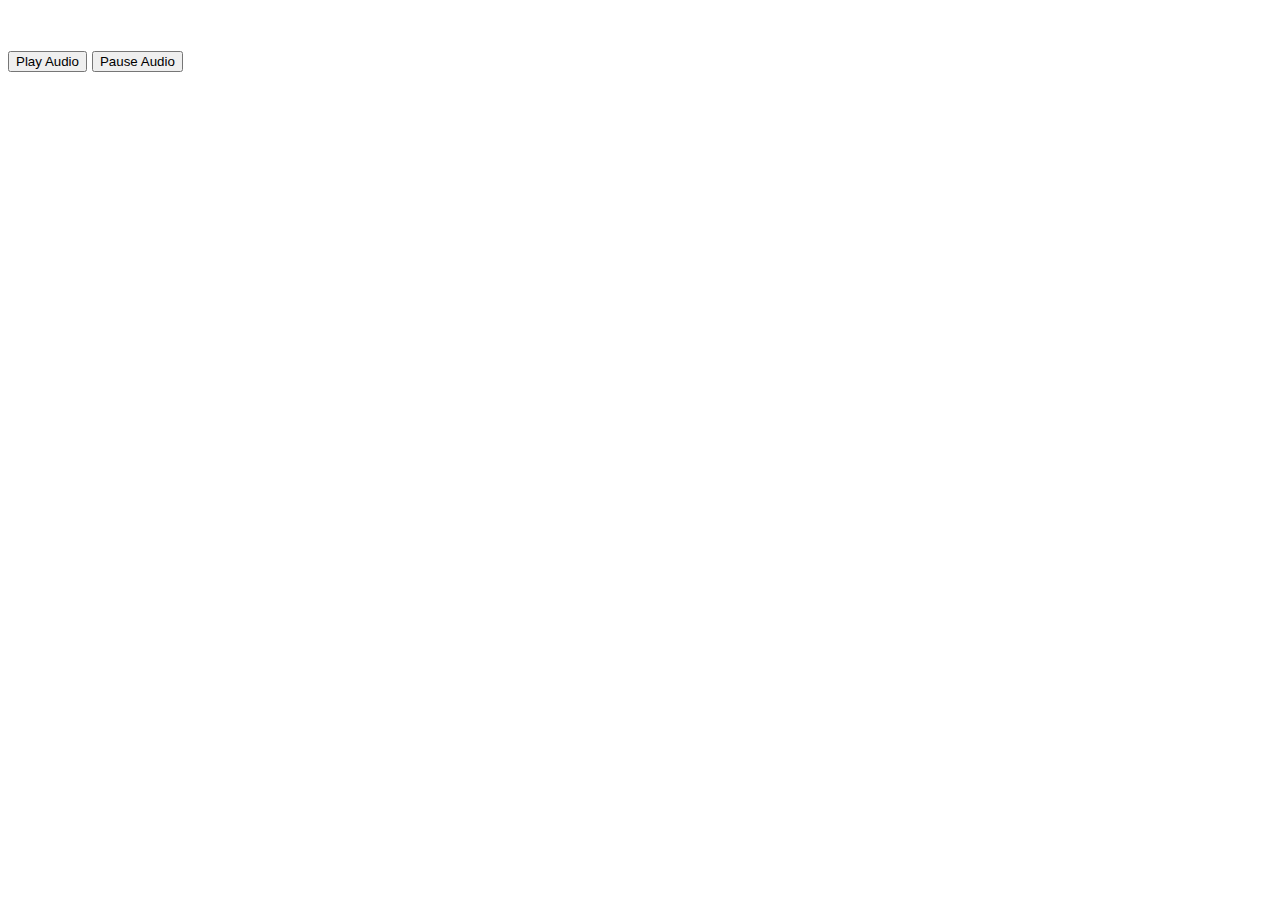
==== 001/level3.html @ 1d4b133e "new files added..!" ====
<!DOCTYPE html>
<html lang="en">

<head>
    <title>Space Invaders</title>
    <link rel="stylesheet" href="style.css">
    <meta content="text/html;charset=utf-8" http-equiv="Content-Type">
    <link rel="stylesheet" type="text/css" href="bootstrap.css">
    <meta content="utf-8" http-equiv="encoding">
    <link href="https://fonts.googleapis.com/css?family=DM+Serif+Text|Russo+One&display=swap" rel="stylesheet">
</head>

<!--
        1. HTML
        2. CSS
        3. div.background 1200x800
        4. div.hero 50x50
        5. move left / right (bonus: move up/down)  (bonus: move hero with mouse)
        6. fire 17x47
        7. game loop
        8. div.enemy
        9. enemy objects / enemy movement
        10. collision detection
    -->

<body class="xtc">
    <p class="container2">
        <audio style="display:none" id="myAudio" controls autoplay>
					<source src="music.mp3" type="audio/mpeg">
					Your browser does not support the audio element.
				</audio>

        <p>Click the buttons to play or pause the audio.</p>

        <button onclick="playAudio()" type="button">Play Audio</button>
        <button onclick="pauseAudio()" type="button">Pause Audio</button>
    </p>


    <div id="background">
        <div id="hero"></div>
        <div id="missiles"></div>
        <div id="enemies"></div>
    </div>

    <script>
        var x = document.getElementById("myAudio");

        function playAudio() {
            x.play();
        }

        function pauseAudio() {
            x.pause();
        }

        var level = 3; //Level of the game

        var hero = {
            left: 575,
            top: 500
        };

        var missiles = [];

        var enemies = [

            {
                left: 200,
                top: 275
            },
            // { left: 300, top: 175 },
            {
                left: 20,
                top: 275
            },
            // { left: 500, top: 175 },
            {
                left: 300,
                top: 375
            },
            // { left: 700, top: 175 },
            {
                left: 1100,
                top: 175
            }, {
                left: 900,
                top: 75
            }
        ];



        var enemies1 = [

            {
                left: 200,
                top: 205
            },
            // { left: 300, top: 175 },
            {
                left: 400,
                top: 85
            },
            // { left: 500, top: 175 },
            {
                left: 600,
                top: 185
            },
            // { left: 700, top: 175 },
            {
                left: 800,
                top: 335
            }, {
                left: 900,
                top: 75
            }
        ];


        document.onkeydown = function(e) {
            if (e.keyCode === 37) {
                // Left
                console.log("Left key is pressed");
                hero.left = hero.left - 10;
            }
            if (e.keyCode === 39) {
                // Right
                console.log("right key is pressed");
                hero.left = hero.left + 10;
            }
            if (e.keyCode === 32) {
                // Spacebar (fire)
                missiles.push({
                    left: hero.left + 20,
                    top: hero.top - 20
                });
                drawMissiles()
            }
            drawHero();
        }



        function drawHero() {
            document.getElementById('hero').style.left = hero.left + 'px';
            document.getElementById('hero').style.top = hero.top + 'px';
            document.getElementById('hero').innerHTML += `<div class='hero' style=' top:${hero.top}px'> <h4> ${num1}</h4> </div>`;
        }



        function drawMissiles() {
            // console.log(missiles.length, "<-");
            document.getElementById('missiles').innerHTML = ""
            for (var i = 0; i < missiles.length; i++) {
                document.getElementById('missiles').innerHTML += `<div class='missile1' style='left:${missiles[i].left}px; top:${missiles[i].top}px'></div>`;
            }
            console.log("DWW")
        }

        function moveMissiles() {
            for (var i = 0; i < missiles.length; i++) {
                missiles[i].top = missiles[i].top - 8
            }
        }


        var rv1 = Math.floor(Math.random() * 100);
        var rv2 = Math.floor(Math.random() * 100);
        var rv3 = Math.floor(Math.random() * 100);
        var rv4 = Math.floor(Math.random() * 100);
        var rv5 = Math.floor(Math.random() * 100);
        var rv6 = Math.floor(Math.random() * 100);
        var rv7 = Math.floor(Math.random() * 100);
        var rv8 = Math.floor(Math.random() * 100);

        var rand_list = [rv1, rv2, rv3, rv4, rv5, rv6, rv7, rv8]; //Will create an array of random integers
        var num1 = 150; //The sum value of this page is 100
        var nx = 0; //First digit that will lead up to the sum
        var ny = 0; //Second digit that will lead up to the sum
        //var sum2 = "0000000";
        var temp = 0; //Temporary variable which will lead up to the enemy index. which will have the correct sum.

        function drawEnemies() {
            // console.log(nx,ny);
            // enemies[3].innerHTML = "`<div class='enemy' style='left:${enemies[3].left}px; top:${enemies[3].top}px'>  </div>`";
            document.getElementById('enemies').innerHTML = ""
            for (var i = 0; i < enemies.length; i++) {
                console.log("drawing enemies");
                if (i != 3) {
                    document.getElementById('enemies').innerHTML += `<div class='enemy' style='left:${enemies[i].left}px; top:${enemies[i].top}px'> <h4> ${rand_list[i]} "+" ${rand_list[i+1]} </h4> </div>`;
                } else {
                    document.getElementById('enemies').innerHTML += `<div class='enemy' style='left:${enemies[i].left}px; top:${enemies[i].top}px'>  </div>`;
                    temp = i;
                }
            }
            // var temp;
            nx = 0; //
            ny = 0;
            // calculatind a + b, calculating a and b, for correct enemy which has good score, which is 3, by choice.
            for (var i = 0; i < num1; i++) {
                // console.log(nx, ny, "temp = ", enemies[temp]);
                if (nx + ny === num1) {
                    // console.log("check 1");
                    document.getElementById('enemies').innerHTML += `<div class='enemy' style='left:${enemies[temp].left}px; top:${enemies[temp].top}px'> ${nx} "+" ${ny} </div>`;
                }
                if ((nx + ny) > num1 && nx + ny != num1)
                    return;
                nx += 1;
                ny += 1;
            }
        }

        // }
        name = "Mubariz";

        function save_game() {
            console.log("It is working");
            console.log(level, hit, miss); //name
            //var saved_items = []
            var testObject = {
                'name': name,
                'levels': 2,
                'hit': Hits,
                'miss': miss
            };
            document.getElementsByClassName('navbar-toggler').innerHTML = " <h3> Logs saved </h3";
            localStorage.setItem('testObject', JSON.stringify(testObject));
            //Retrieve the object from storage
            var retrievedObject = localStorage.getItem('testObject');
            for (var i = 0; i < 155; i++) {
                console.log('retrievedObject: ', JSON.parse(retrievedObject));

            }
        };

        function moveEnemies() {
            for (var i = 0; i < enemies.length; i++) {
                enemies[i].top = enemies[i].top + 1;
            }
        }

        var hit = 0;
        var miss = 0;

        function collisionDetection() {
            // Colllision occurs with the enemy which has the correct answer, which will be the third enemy always

            for (var missile = 0; missile < missiles.length; missile++) {
                // HITTTTTTTTT
                if (missiles[missile].left >= enemies[3].left &&
                    missiles[missile].left <= (enemies[3].left + 50) &&
                    missiles[missile].top <= (enemies[3].top + 50) &&
                    missiles[missile].top >= enemies[3].top

                ) {
                    enemies.splice(3, 1);
                    missiles.splice(missile, 1);
                    hit += 1;
                    console.log("hit correct", hit);
                    window.location.href = "level4.html";

                }


            }

            // This will happen when missiles will collide with the enemy ship
            for (var enemy = 0; enemy < enemies.length; enemy++) {
                for (var missile = 0; missile < missiles.length; missile++) {
                    if (missiles[missile].left >= enemies[enemy].left &&
                        missiles[missile].left <= (enemies[enemy].left + 50) &&
                        missiles[missile].top <= (enemies[enemy].top + 50) &&
                        missiles[missile].top >= enemies[enemy].top)

                    {
                        enemies.splice(enemy, 1);
                        missiles.splice(missile, 1);
                        miss += 1;
                        console.log("miss correct", miss);
                        //alert("Miss alert!");

                        alert("GAME OVER");
                        window.location.href = "game.html";
                    }
                }
            }
        }
        // document.getElementById('enemies').innerHTML += `<h6> kk </h6>`;


        function gameLoop() {
            console.log("function call");
            setTimeout(gameLoop, 50);
            moveMissiles();
            drawMissiles();
            moveEnemies();
            drawEnemies();
            collisionDetection();
        }




        gameLoop();
        console.log("throw weeror");
        //alert("game_end");
    </script>
</body>

</html>
---- 001/style.css ----
div#background {
    width: 100px;
    height: 100px;
    /* background-image: url('assets/milky-way-5295160_1280.jpg'); */
    /* position: center; */
    /* background-size: auto; */
    /* background-size: 100% 100%; */
    /* background-repeat: no-repeat; */
    /* width: 100%;
    height: auto; */
    position: fixed;
    top: 0;
    left: 0;
    /* Preserve aspet ratio */
    min-width: 100%;
    min-height: 100%;
}

body {
    background-image: url('assets/milky-way-5295160_1280.jpg');
    font-family: 'Russo One', sans-serif;
    /* color: white; */
    /* position: ti;  */
    /* background-size: auto;
    background-size: 100% 100%;
    background-repeat: no-repeat;  */
    /* position: absolute; */
}

div#hero {
    width: 50px;
    height: 50px;
    background-image: url('assets/hero.png');
    position: absolute;
    left: 575px;
    top: 500px;
    margin: auto;
    max-width: 900px;
    margin-top: 50px;
    margin-bottom: 50px;
}

div#missiles {
    width: 1200px;
    height: 800px;
    position: absolute;
}

div.missile1 {
    width: 10px;
    height: 28px;
    background-image: url('assets/missile1.png');
    position: absolute;
}

div#enemies {
    width: 1200px;
    height: 800px;
    position: absolute;
}

div#form_id {
    margin-top: 100px;
    width: 1000px;
    height: 900;
    /* height : 800px; */
    margin-right: 100px;
    margin-left: 100px;
    /* margin-top: auto; */
}

div.para {
    margin-top: 100px;
    /* width : 1000px; */
    /* height: 900; */
    /* height : 800px; */
    margin-right: 100px;
    margin-left: 100px;
}

div.enemy {
    width: 50px;
    height: 50px;
    background-image: url('assets/enemy.png');
    position: absolute;
}

.navbar {
    font-family: 'Russo One', sans-serif;
}

.xtc {
    font-family: 'Russo One', sans-serif;
    color: white;
}

div#hit {
    font-family: 'Russo One', sans-serif;
    color: white;
    font-size: 100px;
}

div#miss {
    font-family: 'Russo One', sans-serif;
    color: white;
    font-size: 100px;
    margin-right: 500px;
}
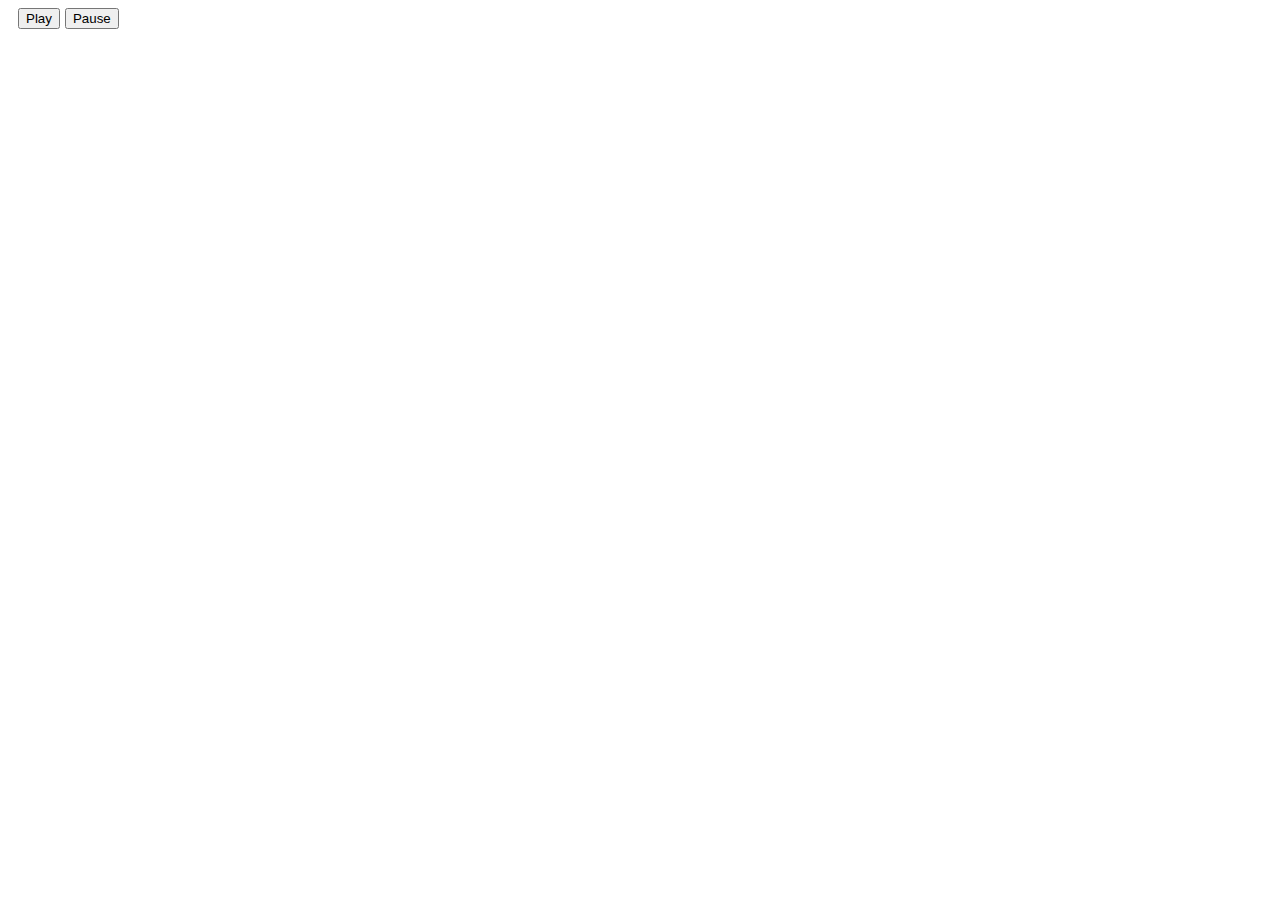
==== commit 6d95a291: "second  time commits" ====
--- a/001/level3.html
+++ b/001/level3.html
@@ -24,17 +24,9 @@
     -->
 
 <body class="xtc">
-    <p class="container2">
-        <audio style="display:none" id="myAudio" controls autoplay>
-					<source src="music.mp3" type="audio/mpeg">
-					Your browser does not support the audio element.
-				</audio>
-
-        <p>Click the buttons to play or pause the audio.</p>
-
-        <button onclick="playAudio()" type="button">Play Audio</button>
-        <button onclick="pauseAudio()" type="button">Pause Audio</button>
-    </p>
+    <iframe id="myAudio" width="5" height="5" src="https://www.youtube.com/embed/J0BPoofmPkw?rel=0&autoplay=1" frameborder="0" allow="accelerometer; autoplay; encrypted-media; gyroscope; picture-in-picture" allowfullscreen></iframe>
+    <button type="button" onclick="playAudio()">Play</button>
+    <button type="button" onclick="pauseAudio()">Pause</button>
 
 
     <div id="background">
